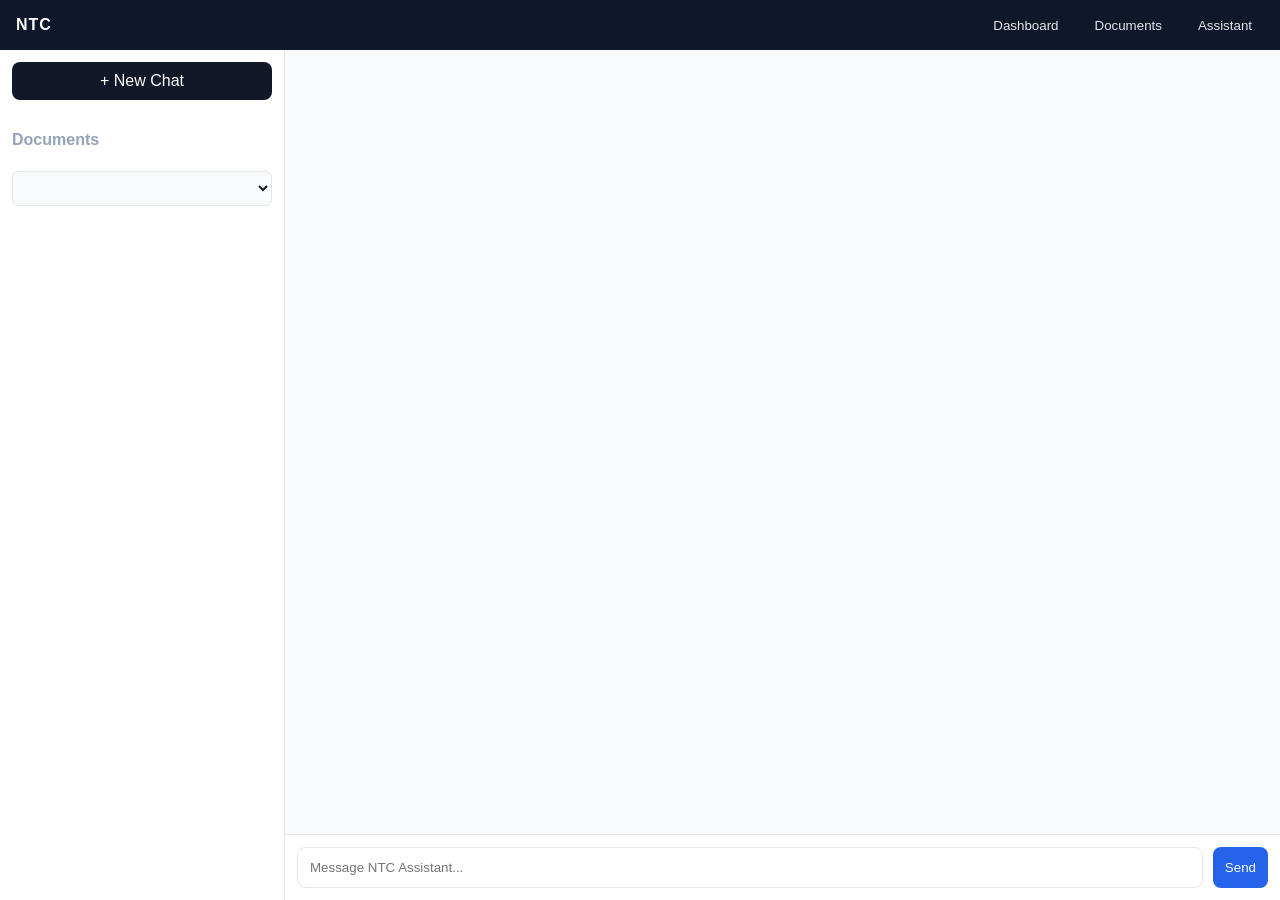
==== frontend/assistant.html @ 10bd4008 "Initial commit" ====
<!DOCTYPE html>
<html>
<head>
  <title>Assistant</title>
  <link rel="stylesheet" href="css/style.css">
</head>

<body>

<!-- TOP BAR -->
<div class="ntc-topbar">
  NTC
  <div class="nav">
    <button onclick="location.href='dashboard.html'">Dashboard</button>
    <button onclick="location.href='documents.html'">Documents</button>
    <button onclick="location.href='assistant.html'">Assistant</button>
  </div>
</div>

<div class="chat-container">

  <!-- SIDEBAR -->
  <div class="chat-sidebar">

    <div class="new-chat">+ New Chat</div>

    <h4 style="color:#94a3b8;">Documents</h4>
    <select id="docs" style="padding:8px;border-radius:6px;"></select>

    <div class="chat-list" id="history"></div>

  </div>

  <!-- CHAT MAIN -->
  <div class="chat-main">

    <div class="chat-box" id="chat"></div>

    <div class="chat-input">
      <input id="input" placeholder="Message NTC Assistant...">
      <button onclick="ask()">Send</button>
    </div>

  </div>

</div>

<script>

let activeDoc = null;

async function loadDocs() {
  let res = await fetch("http://localhost:8000/api/docs");
  let docs = await res.json();

  let sel = document.getElementById("docs");
  sel.innerHTML = "";

  for (let id in docs) {
    sel.innerHTML += `<option value="${id}">${docs[id]}</option>`;
  }

  activeDoc = Object.keys(docs)[0];
}

document.getElementById("docs").onchange = e => {
  activeDoc = e.target.value;
};

function addMsg(text, type) {
  let div = document.createElement("div");
  div.className = "msg " + type;
  div.innerText = text;
  document.getElementById("chat").appendChild(div);
  div.scrollIntoView();
}

async function ask() {
  let q = document.getElementById("input").value;
  if (!q) return;

  addMsg(q, "user");
  addMsg("Thinking...", "ai");

  let res = await fetch("http://localhost:8000/api/ask", {
    method: "POST",
    headers: {"Content-Type":"application/json"},
    body: JSON.stringify({
      doc_id: activeDoc,
      question: q
    })
  });

  let data = await res.json();

  document.querySelectorAll(".msg").forEach((m, i, arr) => {
    if (i === arr.length - 1 && m.innerText === "Thinking...") m.remove();
  });

  addMsg(data.answer, "ai");
  document.getElementById("input").value = "";
}

loadDocs();

</script>

</body>
</html>
---- frontend/css/style.css ----
/* =========================
   GLOBAL
========================= */

body {
  margin: 0;
  font-family: "Segoe UI", Arial, sans-serif;
  background: #f3f4f6;
  color: #111827;
}

/* =========================
   LAYOUT
========================= */

.container {
  display: flex;
  height: 100vh;
}

/* =========================
   SIDEBAR (CLEAN DARK UI)
========================= */

.sidebar {
  width: 220px;
  background: #0f172a;
  padding: 18px;
  overflow-y: auto;
  color: white;
  border-right: 1px solid #1f2937;
}

.sidebar h2 {
  text-align: center;
  margin-bottom: 20px;
  font-size: 20px;
  color: #efeff0;
}

.sidebar h4 {
  font-size: 11px;
  color: #94a3b8;
  margin: 16px 0 6px;
  letter-spacing: 0.5px;
}

/* REMOVE UGLY LINES (IMPORTANT FIX) */
.sidebar hr {
  display: none;
}

/* Sidebar buttons (CLEAN VERSION) */
.sidebar button {
  width: 100%;
  padding: 10px 12px;
  margin: 3px 0;
  background: transparent;
  border: none;              /* ❌ removes white lines */
  color: #e5e7eb;
  text-align: left;
  cursor: pointer;
  border-radius: 8px;
  font-size: 13px;
  transition: 0.01s ease;
}

.sidebar button:hover {
  background: #cac7cd;
  color: #ffffff;
}

/* =========================
   MAIN AREA (WHITE CLEAN)
========================= */

.main {
  flex: 1;
  padding: 22px;
  background: #ffffff;
  overflow-y: auto;
}

/* =========================
   TOPBAR
========================= */

.topbar {
  display: flex;
  justify-content: space-between;
  align-items: center;
  margin-bottom: 20px;
}

.topbar h1,h2 {
  font-size: 20px;
  font-weight: 600;
  color: #111827;
}


/* =========================
   GRID
========================= */

.grid {
  display: grid;
  grid-template-columns: repeat(auto-fit, minmax(220px, 1fr));
  gap: 16px;
}

/* =========================
   CARD (MODERN SAAS STYLE)
========================= */

.card {
  background: #ffffff;
  padding: 18px;
  border-radius: 12px;
  font-size: small;
  border: 1px solid #e5e7eb;
  box-shadow: 0 2px 10px rgba(0,0,0,0.05);
  transition: 0.2s ease;
}

.card:hover {
  transform: translateY(-3px);
  border-color: #cbd5e1;
}

/* clickable cards */
.clickable {
  cursor: pointer;
  background: #f9fafb;
}

.clickable:hover {
  background: #b4bac4;
}

/* =========================
   BUTTONS (GLOBAL CLEAN)
========================= */

button {
  padding: 8px 12px;
  border-radius: 6px;
  border: none;
  cursor: pointer;
}

/* logout button */
.logout {
  background: #ef4444;
  color: white;
}
.card button {
  background: #ef4444;
  color: rgb(21, 19, 19);
}

.logout:hover {
  background: #dc2626;
}

/* =========================
   LOGIN PAGE (CLEAN)
========================= */

.login-container {
  height: 100vh;
  display: flex;
  justify-content: center;
  align-items: center;
  background: #f3f4f6;
}

.login-card {
  background: white;
  padding: 28px;
  border-radius: 12px;
  width: 340px;
  text-align: center;
  border: 1px solid #e5e7eb;
  box-shadow: 0 10px 25px rgba(0,0,0,0.08);
}

.login-card input {
  width: 100%;
  padding: 10px;
  margin: 8px 0;
  border-radius: 8px;
  border: 1px solid #e5e7eb;
  outline: none;
}

.login-card button {
  width: 100%;
  padding: 10px;
  background: #101113;
  color: white;
  border-radius: 8px;
  margin-top: 8px;
}

.login-card button:hover {
  background: #5e5e60;
}

/* =========================
   NTC TOP BAR (GLOBAL)
========================= */

.ntc-topbar {
  height: 50px;
  background: #0f172a;
  color: white;
  display: flex;
  align-items: center;
  padding: 0 16px;
  font-weight: 600;
  letter-spacing: 1px;
}

.ntc-topbar .nav {
  margin-left: auto;
  display: flex;
  gap: 12px;
}

.ntc-topbar .nav button {
  background: transparent;
  color: #e5e7eb;
  border: none;
  cursor: pointer;
}

.ntc-topbar .nav button:hover {
  color: white;
}

/* =========================
   CHATGPT STYLE LAYOUT
========================= */

.chat-container {
  display: flex;
  height: calc(100vh - 50px);
}

/* LEFT SIDEBAR */
.chat-sidebar {
  width: 260px;
  background: #0b1220;
  color: white;
  display: flex;
  flex-direction: column;
  padding: 12px;
}

.new-chat {
  background: #2563eb;
  color: white;
  padding: 10px;
  border-radius: 8px;
  margin-bottom: 10px;
  text-align: center;
  cursor: pointer;
}

.new-chat:hover {
  background: #1d4ed8;
}

.chat-list {
  flex: 1;
  overflow-y: auto;
}

.chat-item {
  padding: 10px;
  border-radius: 8px;
  cursor: pointer;
  color: #cbd5e1;
}

.chat-item:hover {
  background: #1e293b;
  color: white;
}

/* MAIN CHAT AREA */
.chat-main {
  flex: 1;
  display: flex;
  flex-direction: column;
  background: #f9fafb;
}

/* messages */
.chat-box {
  flex: 1;
  padding: 20px;
  overflow-y: auto;
}

.msg {
  max-width: 60%;
  padding: 10px 14px;
  margin: 8px 0;
  border-radius: 10px;
}

.msg.user {
  background: #2563eb;
  color: white;
  margin-left: auto;
}

.msg.ai {
  background: white;
  border: 1px solid #e5e7eb;
}

/* input bar (ChatGPT style bottom) */
.chat-input {
  display: flex;
  padding: 12px;
  background: white;
  border-top: 1px solid #e5e7eb;
}

.chat-input input {
  flex: 1;
  padding: 12px;
  border: 1px solid #e5e7eb;
  border-radius: 8px;
}

.chat-input button {
  margin-left: 10px;
  background: #2563eb;
  color: white;
  border-radius: 8px;
}

/* =========================
   FIX: ASSISTANT SIDEBAR WHITE ONLY
========================= */

.chat-sidebar {
  background: #ffffff !important;
  color: #111827 !important;
  border-right: 1px solid #e5e7eb;
}

/* text inside sidebar becomes dark */
.chat-sidebar .new-chat {
  background: #111827;
  color: white;
}

.chat-sidebar select {
  background: #f9fafb;
  color: #111827;
  border: 1px solid #e5e7eb;
}

.chat-item {
  color: #374151;
}

.chat-item:hover {
  background: #f3f4f6;
  color: #111827;
}
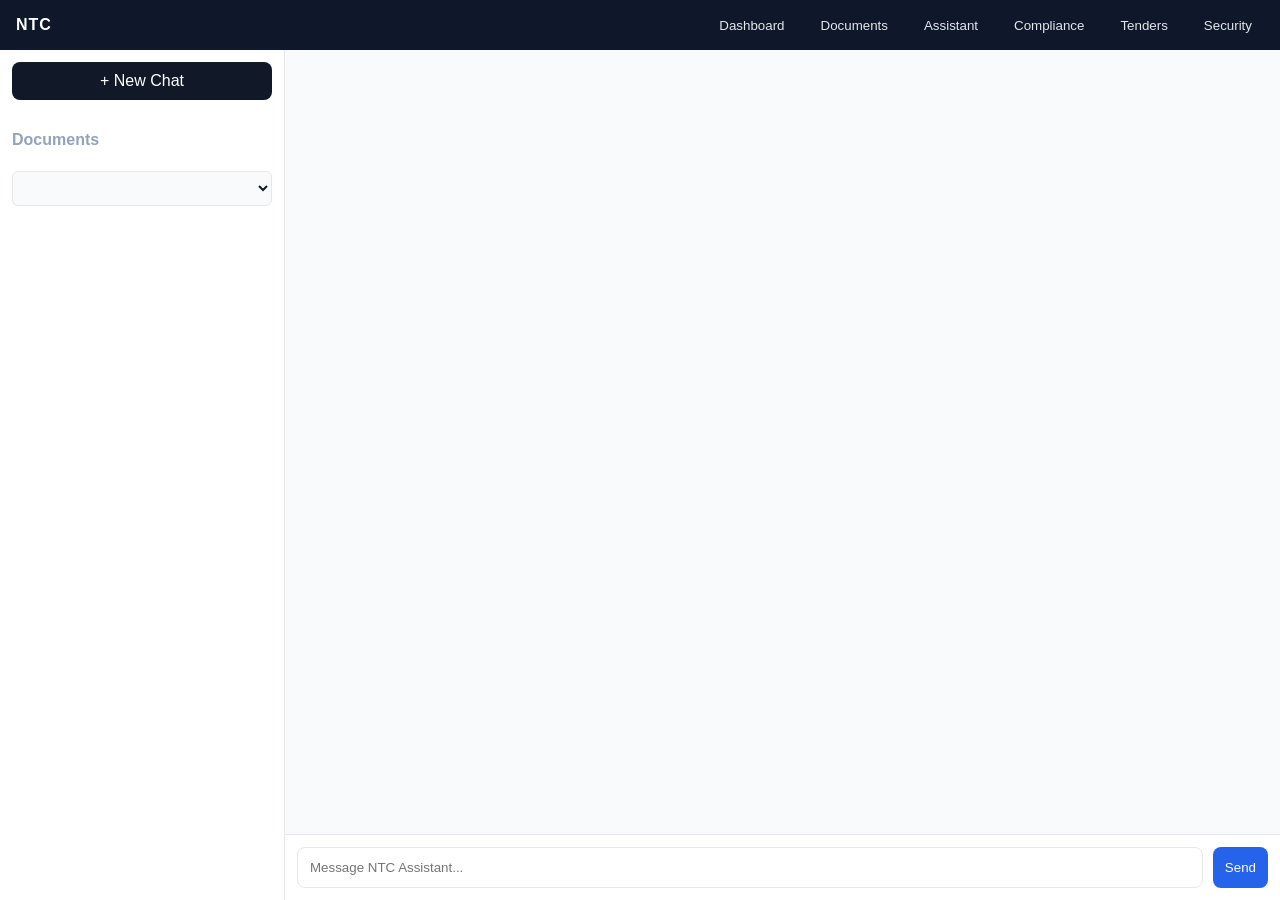
==== commit 7f0d574b: "Added Compliance Intelligence frontend and UI improvements" ====
--- a/frontend/assistant.html
+++ b/frontend/assistant.html
@@ -14,6 +14,11 @@
     <button onclick="location.href='dashboard.html'">Dashboard</button>
     <button onclick="location.href='documents.html'">Documents</button>
     <button onclick="location.href='assistant.html'">Assistant</button>
+    <button onclick="location.href='compliance.html'">Compliance</button>
+    <button onclick="location.href='tenders.html'">Tenders</button>
+    <button onclick="location.href='security.html'">Security</button>
+
+
   </div>
 </div>
 
--- a/frontend/css/style.css
+++ b/frontend/css/style.css
@@ -373,4 +373,82 @@
 .chat-item:hover {
   background: #f3f4f6;
   color: #111827;
+}
+
+/* ===========================================
+   COMPLIANCE PAGE
+=========================================== */
+
+.compliance-grid{
+    display:grid;
+    grid-template-columns:1fr 1fr;
+    gap:20px;
+    margin-top:20px;
+}
+
+.compliance-card{
+    background:#ffffff;
+    border:1px solid #e5e7eb;
+    border-radius:12px;
+    padding:18px;
+    box-shadow:0 2px 8px rgba(0,0,0,.08);
+    font-size: 12px;
+}
+
+.compliance-card h3{
+    margin-top:0;
+    margin-bottom:15px;
+    color:#111827;
+}
+
+.compliance-card p{
+    color:#6b7280;
+    font-size:11px;
+}
+
+.compliance-card input[type=file]{
+    width:100%;
+    margin:12px 0;
+}
+
+.compliance-card textarea{
+    width:100%;
+    min-height:180px;
+    resize:vertical;
+    padding:10px;
+    border:1px solid #d1d5db;
+    border-radius:8px;
+    box-sizing:border-box;
+    font-size:14px;
+}
+
+.compliance-card button{
+    background:#16a34a;
+    color:white;
+    padding:10px 18px;
+    border:none;
+    border-radius:8px;
+    cursor:pointer;
+    transition:.2s;
+}
+
+.compliance-card button:hover{
+    background:#15803d;
+}
+
+.status-box{
+    margin-top:15px;
+    padding:10px;
+    background:#f9fafb;
+    border:1px solid #e5e7eb;
+    border-radius:8px;
+    font-size:11px;
+}
+
+@media(max-width:900px){
+
+.compliance-grid{
+    grid-template-columns:1fr;
+}
+
 }
